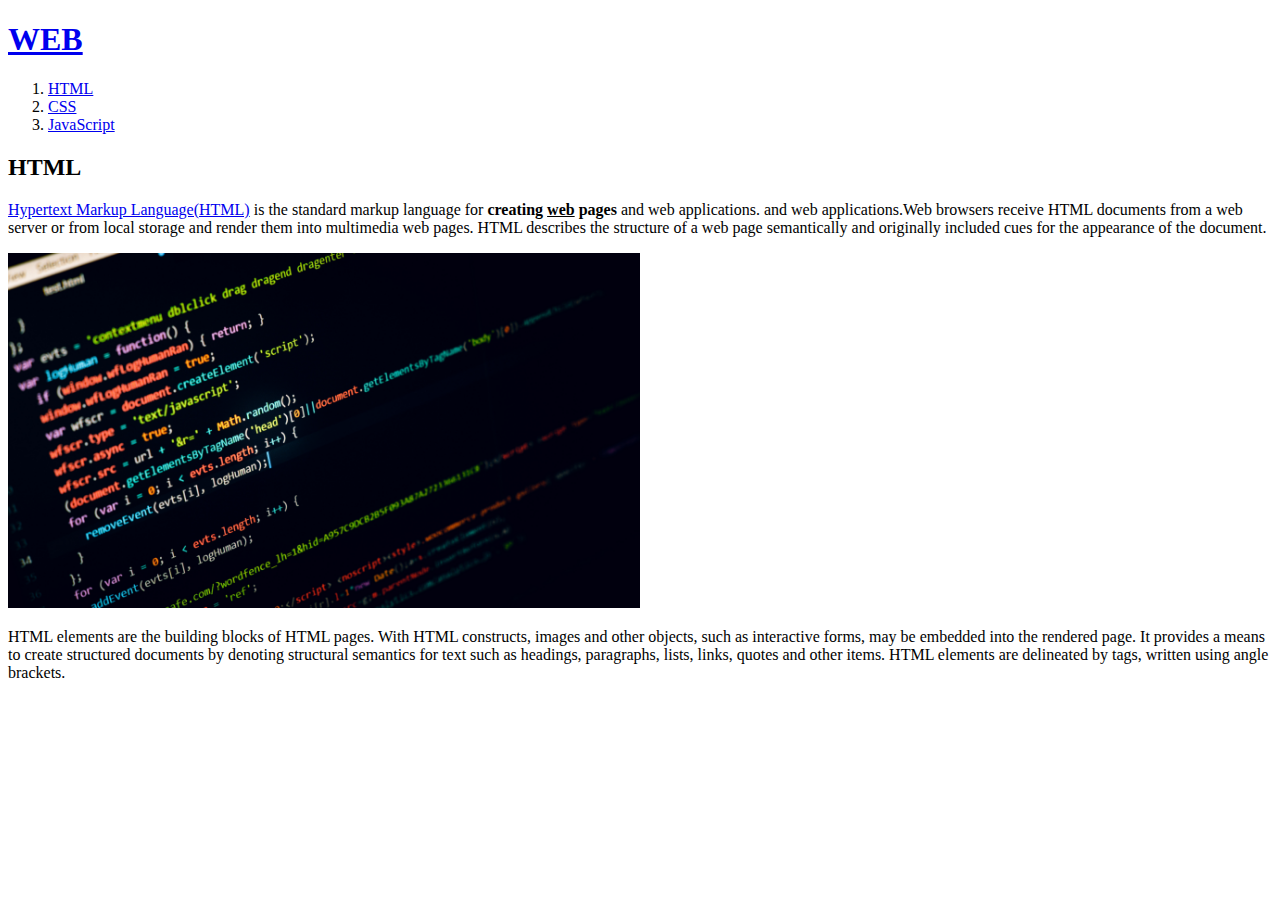
==== 1.html @ 03d38c1f "WEB" ====
<!doctype html>
<html>
  <head>
    <title>WEB1 - html</title>
    <meta charset="utf-8">
  </head>
  <body>
    <h1><a href="index.html">WEB</a></h1>
    <ol>
      <li><a href="1.html">HTML</a></li>
      <li><a href="2.html">CSS</a></li>
      <li><a href="3.html">JavaScript</a></li>
    </ol>
    <h2>HTML</h2>
    <p><a href="https://www.w3.org/TR/html51/" target="_blank" title="html5 specification">Hypertext Markup Language(HTML)</a> is the standard markup language for <strong>creating <u>web</u> pages</strong> and web applications.
     and web applications.Web browsers receive HTML documents from a web server or from local storage and render them into multimedia web pages. HTML describes the structure of a web page semantically and originally included cues for the appearance of the document.</p>
    <img src="Coding.jpg" width ="50%" title="Coding">
    <p styel="margin-top:45px;">HTML elements are the building blocks of HTML pages. With HTML constructs, images and other objects, such as interactive forms, may be embedded into the rendered page. It provides a means to create structured documents by denoting structural semantics for text such as headings, paragraphs, lists, links, quotes and other items. HTML elements are delineated by tags, written using angle brackets.</p>
  </body>
</html>
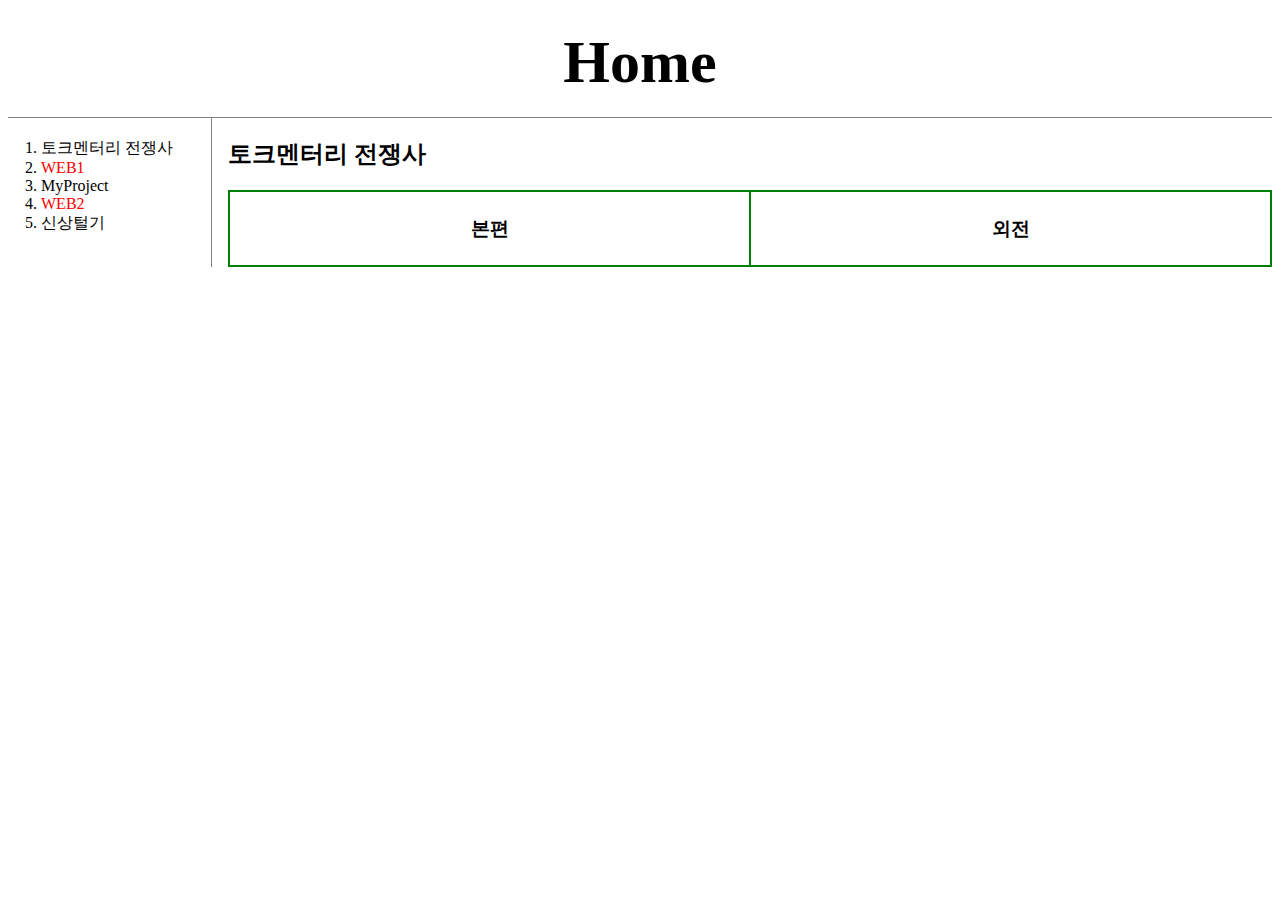
==== commit c179fccc: "WEB2_CSS 강의를 듣고 따라하고 수정했음" ====
--- a/1.html
+++ b/1.html
@@ -1,20 +1,30 @@
 <!doctype html>
 <html>
   <head>
-    <title>WEB1 - html</title>
+    <title>The Cinema of my favorite - 토크멘터리 전쟁사</title>
     <meta charset="utf-8">
+    <link rel="stylesheet" href="style.css">
+    <link rel="stylesheet" href="style_1.css">
+    </style>
   </head>
   <body>
-    <h1><a href="index.html">WEB</a></h1>
-    <ol>
-      <li><a href="1.html">HTML</a></li>
-      <li><a href="2.html">CSS</a></li>
-      <li><a href="3.html">JavaScript</a></li>
-    </ol>
-    <h2>HTML</h2>
-    <p><a href="https://www.w3.org/TR/html51/" target="_blank" title="html5 specification">Hypertext Markup Language(HTML)</a> is the standard markup language for <strong>creating <u>web</u> pages</strong> and web applications.
-     and web applications.Web browsers receive HTML documents from a web server or from local storage and render them into multimedia web pages. HTML describes the structure of a web page semantically and originally included cues for the appearance of the document.</p>
-    <img src="Coding.jpg" width ="50%" title="Coding">
-    <p styel="margin-top:45px;">HTML elements are the building blocks of HTML pages. With HTML constructs, images and other objects, such as interactive forms, may be embedded into the rendered page. It provides a means to create structured documents by denoting structural semantics for text such as headings, paragraphs, lists, links, quotes and other items. HTML elements are delineated by tags, written using angle brackets.</p>
+    <h1><a href="index.html">Home</a></h1>
+    <div id="grid">
+      <ol>
+          <li><a href="1.html" class="saw">토크멘터리 전쟁사</a></li>
+          <li><a href="2.html" style="color:red">WEB1</a></li>
+          <li><a href="3.html">MyProject</a></li>
+          <li><a href="4.html" id="active">WEB2</a></li>
+          <li><a href="checkbox.html">신상털기</a></li>
+      </ol>
+
+      <div id="article">
+        <h2>토크멘터리 전쟁사</h2>
+        <div id="t0">
+          <div><h3><a href="1_1.html">본편</a></h3></div>
+          <div><h3><a href="1_2.html">외전</a></h3></div>
+        </div>
+      </div>
+    </div>
   </body>
 </html>
--- a/style.css
+++ b/style.css
@@ -0,0 +1,42 @@
+#active{
+  color:red;
+}
+/*.saw{
+  color:gray;
+}*/
+a {
+  color:black;
+  text-decoration: none;
+}
+h1{
+  font-size:60px;
+  text-align: center;
+  border-bottom:1px solid gray;
+  padding:20px;
+  margin:0;
+}
+#grid{
+  display:grid;
+  grid-template-columns: 200px 1fr;
+}
+#grid ol{
+  border-right: 1px solid gray;
+  width:150px;
+  padding: 20px;
+  padding-left: 33px;
+  margin:0;
+}
+#grid #article{
+  padding-left: 20px;
+}
+@media(max-width:800px){
+  #grid{
+    display:block;
+  }
+  #grid ol{
+    border-right: none;
+  }
+  h1{
+    border-bottom:none;
+  }
+}
--- a/style_1.css
+++ b/style_1.css
@@ -0,0 +1,11 @@
+#t0{
+  border: 1px solid green;
+  display: grid;
+  grid-template-columns: 1fr 1fr;
+}
+#t0 div{
+  border: 1px solid green;
+  text-align: center;
+  padding: 5px;
+  margin: 0;
+}
